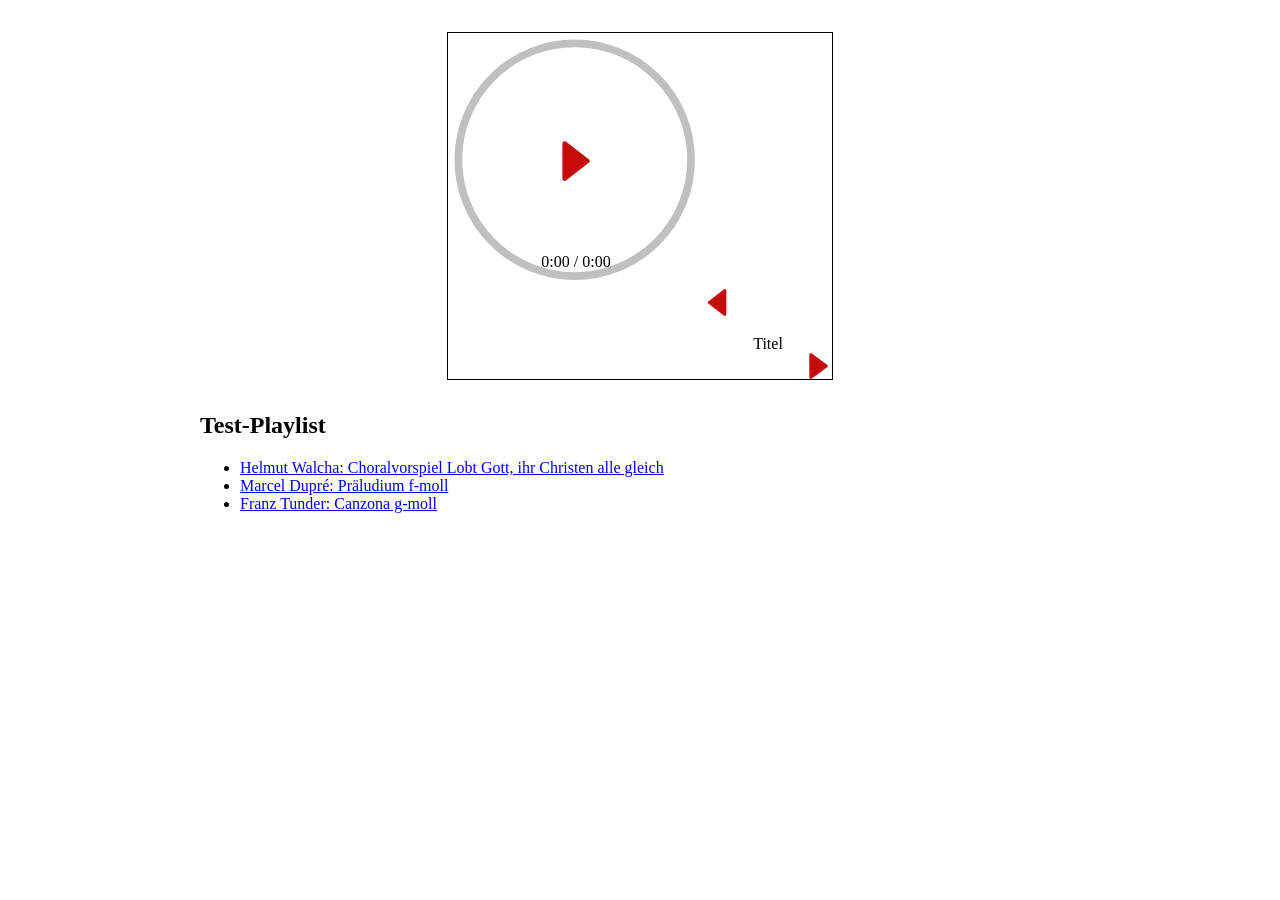
==== index.html @ 596468ad "mv test.htm to index.html" ====
<!doctype html>
<html lang="de">
 <head>
  <meta http-equiv="content-type" content="text/html; charset=iso-8859-1">
  <meta name="author" content="Martin Doering">
  <meta name="copyright" content="Martin Doering">
  <title>Playlist</title>
  <link href="test.css" rel="stylesheet" type="text/css">
  <script src="test.js" type="text/javascript"></script>
 </head>
 <body>
  <audio id="audio_with_controls" controls src="test.htm" type="audio/mp3">Ihr Browser kann dieses Tondokument nicht wiedergeben.</audio>
  <h2>Test-Playlist</h2>
  <ul class="playlist">
   <li><a href="MOT_10391-00_03.mp3">Helmut Walcha: Choralvorspiel Lobt Gott, ihr Christen alle gleich</a></li>
   <li><a href="MOT_10981-00_09.mp3">Marcel Dupr�: Pr�ludium f-moll</a></li>
   <li><a href="MOT_11081-02_01.mp3">Franz Tunder: Canzona g-moll</a></li>
  </ul>
 </body>
</html>
---- test.css ----
#audio-player {
  width: 24em;
  margin: 2em auto;
  display: grid;
  grid-template-columns: 16em 8em;
  border: thin solid;
  #display {
    aspect-ratio: 1 / 1;
    display: grid;
    position: relative;
    svg {
      grid-area: 1 /1;
    }
    #background {
      fill: none;
      stroke: silver;
      stroke-width: 3;
    }
    #duration {
      fill: none;
      stroke: steelBlue;
      stroke-width: 3;
      rotate: -0.25turn;
    }
    [for="play-pause-icon"] {
      color: transparent;
    }
    #play-pause-icon {
      width: 3em;
      aspect-ratio: 1 / 1;
      place-self: center;
      position: absolute;
      border: none;
      transition: all 1s;
    }
    #play-pause-icon:hover {
      filter: brightness(1.1);
      scale: 1.1;
    }
  }
  [aria-pressed=false],
  #next {
    background: transparent url("data:image/svg+xml,%3Csvg xmlns='http://www.w3.org/2000/svg' viewBox='0 0 160 160'%3E%3Cpath d='M35,10 l90,70 -90,70z' style='fill:%23c60b0b;stroke:%23c60b0b; stroke-width:19;stroke-linejoin:round;'/%3E%3C/svg%3E");
  }
  [aria-pressed=true] {
    background: transparent url("data:image/svg+xml,%3Csvg xmlns='http://www.w3.org/2000/svg' viewBox='0 0 160 160'%3E%3Crect x='25' y='0' width='45' height='160' rx='10' style='fill:%23c60b0b;'/%3E%3Crect x='90' y='0' width='45' height='160' rx='10' style='fill:%23c60b0b;'/%3E%3C/svg%3E");
  }
  p {
    grid-area: 1 / 1;
    text-align: center;
    place-self: end center;
    margin-bottom: 0;
  }
  #controls {
    grid-area: 2/2;
    button {
      display: inline-block;
      width: 2em;
      aspect-ratio: 1 / 1;
      border: none;
      transition: all 1s;
    }
    #back {
      scale: -1 1;
    }
    #next {
      float: right;
    }
  }
  #playlist background: pink;
  button {
    background: none;
    bordeR: none;
  }
  [aria-selected] {
    background: #337599;
    color: white;
  }
}

body {
  max-width: 55em;
  margin: 0 auto;
}
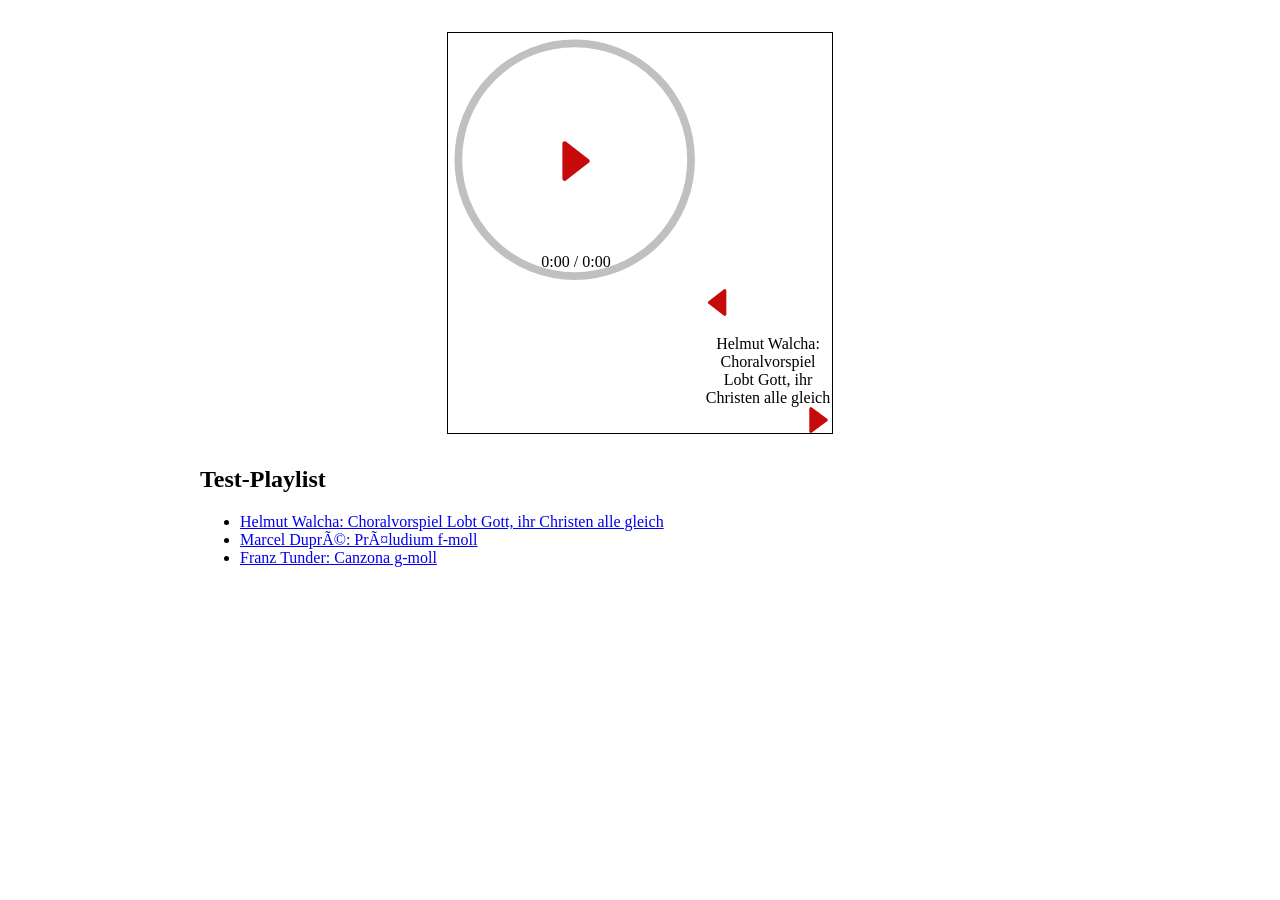
==== commit c5a12478: "convert index.html to utf8" ====
--- a/index.html
+++ b/index.html
@@ -1,21 +1,22 @@
 <!doctype html>
 <html lang="de">
- <head>
-  <meta http-equiv="content-type" content="text/html; charset=iso-8859-1">
-  <meta name="author" content="Martin Doering">
-  <meta name="copyright" content="Martin Doering">
-  <title>Playlist</title>
-  <link href="test.css" rel="stylesheet" type="text/css">
-  <script src="test.js" type="text/javascript"></script>
- </head>
- <body>
-  <audio id="audio_with_controls" controls src="test.htm" type="audio/mp3">Ihr Browser kann dieses Tondokument nicht wiedergeben.</audio>
-  <h2>Test-Playlist</h2>
-  <ul class="playlist">
-   <li><a href="MOT_10391-00_03.mp3">Helmut Walcha: Choralvorspiel Lobt Gott, ihr Christen alle gleich</a></li>
-   <li><a href="MOT_10981-00_09.mp3">Marcel Dupr�: Pr�ludium f-moll</a></li>
-   <li><a href="MOT_11081-02_01.mp3">Franz Tunder: Canzona g-moll</a></li>
-  </ul>
- </body>
+<head>
+    <meta http-equiv="content-type" content="text/html; charset=iso-8859-1">
+    <meta name="author" content="Martin Doering">
+    <meta name="copyright" content="Martin Doering">
+    <title>Playlist</title>
+    <link href="test.css" rel="stylesheet" type="text/css">
+    <script src="test.js" type="text/javascript"></script>
+</head>
+<body>
+<audio id="audio_with_controls" controls src="test.htm" type="audio/mp3">Ihr Browser kann dieses Tondokument nicht
+    wiedergeben.
+</audio>
+<h2>Test-Playlist</h2>
+<ul class="playlist">
+    <li><a href="MOT_10391-00_03.mp3">Helmut Walcha: Choralvorspiel Lobt Gott, ihr Christen alle gleich</a></li>
+    <li><a href="MOT_10981-00_09.mp3">Marcel Dupré: Präludium f-moll</a></li>
+    <li><a href="MOT_11081-02_01.mp3">Franz Tunder: Canzona g-moll</a></li>
+</ul>
+</body>
 </html>
-
--- a/test.css
+++ b/test.css
@@ -1,85 +1,103 @@
 #audio-player {
-  width: 24em;
-  margin: 2em auto;
-  display: grid;
-  grid-template-columns: 16em 8em;
-  border: thin solid;
-  #display {
-    aspect-ratio: 1 / 1;
+    width: 24em;
+    margin: 2em auto;
     display: grid;
-    position: relative;
-    svg {
-      grid-area: 1 /1;
+    grid-template-columns: 16em 8em;
+    border: thin solid;
+
+    #display {
+        aspect-ratio: 1 / 1;
+        display: grid;
+        position: relative;
+
+        svg {
+            grid-area: 1 /1;
+        }
+
+        #background {
+            fill: none;
+            stroke: silver;
+            stroke-width: 3;
+        }
+
+        #duration {
+            fill: none;
+            stroke: steelBlue;
+            stroke-width: 3;
+            rotate: -0.25turn;
+        }
+
+        [for="play-pause-icon"] {
+            color: transparent;
+        }
+
+        #play-pause-icon {
+            width: 3em;
+            aspect-ratio: 1 / 1;
+            place-self: center;
+            position: absolute;
+            border: none;
+            transition: all 1s;
+        }
+
+        #play-pause-icon:hover {
+            filter: brightness(1.1);
+            scale: 1.1;
+        }
     }
-    #background {
-      fill: none;
-      stroke: silver;
-      stroke-width: 3;
+
+    [aria-pressed=false],
+    #next {
+        background: transparent url("data:image/svg+xml,%3Csvg xmlns='http://www.w3.org/2000/svg' viewBox='0 0 160 160'%3E%3Cpath d='M35,10 l90,70 -90,70z' style='fill:%23c60b0b;stroke:%23c60b0b; stroke-width:19;stroke-linejoin:round;'/%3E%3C/svg%3E");
     }
-    #duration {
-      fill: none;
-      stroke: steelBlue;
-      stroke-width: 3;
-      rotate: -0.25turn;
+
+    [aria-pressed=true] {
+        background: transparent url("data:image/svg+xml,%3Csvg xmlns='http://www.w3.org/2000/svg' viewBox='0 0 160 160'%3E%3Crect x='25' y='0' width='45' height='160' rx='10' style='fill:%23c60b0b;'/%3E%3Crect x='90' y='0' width='45' height='160' rx='10' style='fill:%23c60b0b;'/%3E%3C/svg%3E");
     }
-    [for="play-pause-icon"] {
-      color: transparent;
+
+    p {
+        grid-area: 1 / 1;
+        text-align: center;
+        place-self: end center;
+        margin-bottom: 0;
     }
-    #play-pause-icon {
-      width: 3em;
-      aspect-ratio: 1 / 1;
-      place-self: center;
-      position: absolute;
-      border: none;
-      transition: all 1s;
+
+    #controls {
+        grid-area: 2/2;
+
+        button {
+            display: inline-block;
+            width: 2em;
+            aspect-ratio: 1 / 1;
+            border: none;
+            transition: all 1s;
+        }
+
+        #back {
+            scale: -1 1;
+        }
+
+        #next {
+            float: right;
+        }
     }
-    #play-pause-icon:hover {
-      filter: brightness(1.1);
-      scale: 1.1;
+
+    #playlist {
+      background-color: pink;
     }
-  }
-  [aria-pressed=false],
-  #next {
-    background: transparent url("data:image/svg+xml,%3Csvg xmlns='http://www.w3.org/2000/svg' viewBox='0 0 160 160'%3E%3Cpath d='M35,10 l90,70 -90,70z' style='fill:%23c60b0b;stroke:%23c60b0b; stroke-width:19;stroke-linejoin:round;'/%3E%3C/svg%3E");
-  }
-  [aria-pressed=true] {
-    background: transparent url("data:image/svg+xml,%3Csvg xmlns='http://www.w3.org/2000/svg' viewBox='0 0 160 160'%3E%3Crect x='25' y='0' width='45' height='160' rx='10' style='fill:%23c60b0b;'/%3E%3Crect x='90' y='0' width='45' height='160' rx='10' style='fill:%23c60b0b;'/%3E%3C/svg%3E");
-  }
-  p {
-    grid-area: 1 / 1;
-    text-align: center;
-    place-self: end center;
-    margin-bottom: 0;
-  }
-  #controls {
-    grid-area: 2/2;
+
     button {
-      display: inline-block;
-      width: 2em;
-      aspect-ratio: 1 / 1;
-      border: none;
-      transition: all 1s;
+        background: none;
+        bordeR: none;
     }
-    #back {
-      scale: -1 1;
+
+    [aria-selected] {
+        background: #337599;
+        color: white;
     }
-    #next {
-      float: right;
-    }
-  }
-  #playlist background: pink;
-  button {
-    background: none;
-    bordeR: none;
-  }
-  [aria-selected] {
-    background: #337599;
-    color: white;
-  }
 }
 
 body {
-  max-width: 55em;
-  margin: 0 auto;
+    max-width: 55em;
+    margin: 0 auto;
 }
-
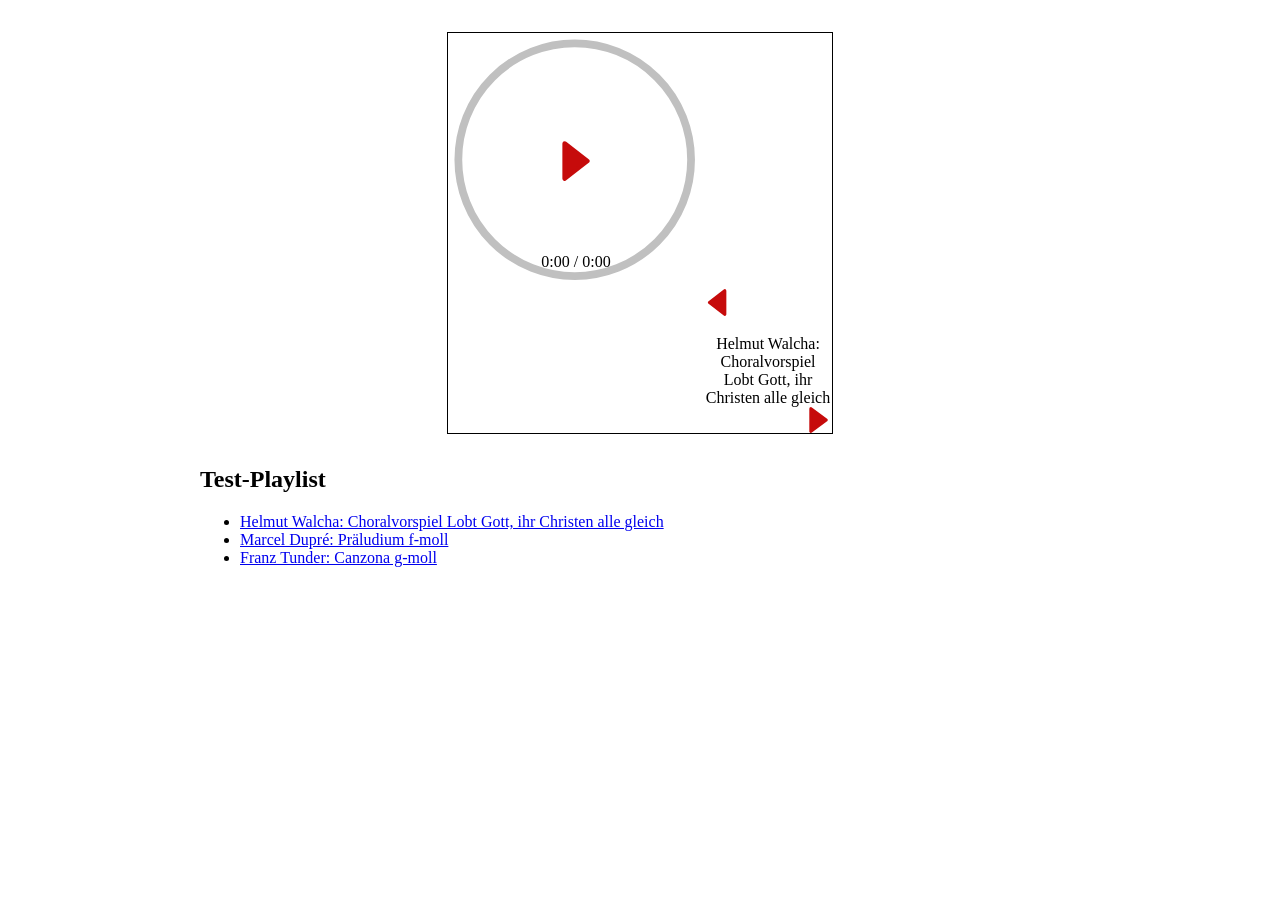
==== commit 52fbedb2: "charset update again" ====
--- a/index.html
+++ b/index.html
@@ -1,7 +1,7 @@
 <!doctype html>
 <html lang="de">
 <head>
-    <meta http-equiv="content-type" content="text/html; charset=iso-8859-1">
+    <meta http-equiv="content-type" content="text/html; charset=utf-8">
     <meta name="author" content="Martin Doering">
     <meta name="copyright" content="Martin Doering">
     <title>Playlist</title>
@@ -9,7 +9,7 @@
     <script src="test.js" type="text/javascript"></script>
 </head>
 <body>
-<audio id="audio_with_controls" controls src="test.htm" type="audio/mp3">Ihr Browser kann dieses Tondokument nicht
+<audio id="audio_with_controls" controls src="index.html">Ihr Browser kann dieses Tondokument nicht
     wiedergeben.
 </audio>
 <h2>Test-Playlist</h2>
